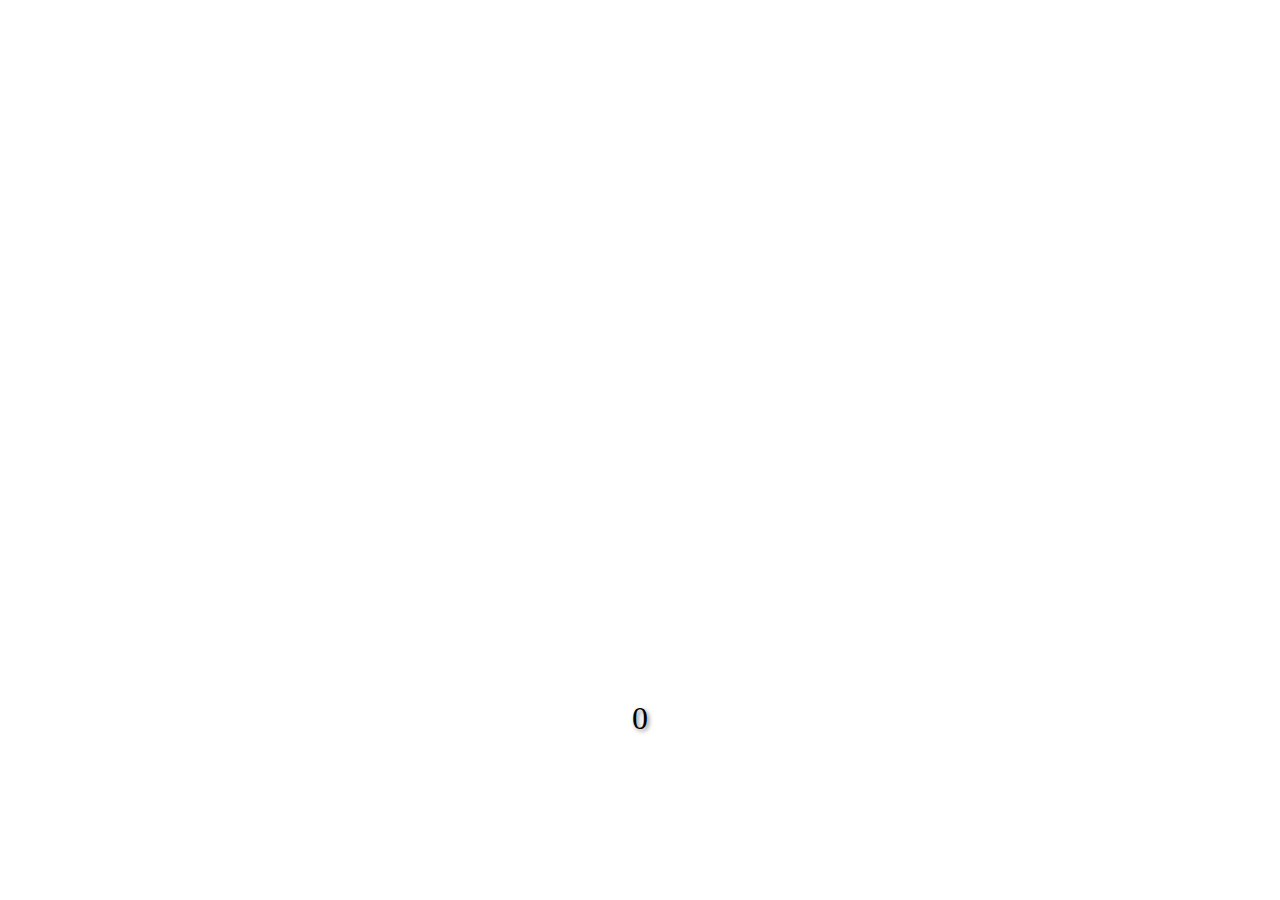
==== index.html @ ff2bce08 "Add files via upload" ====
<!DOCTYPE html>
<html lang="en">
<head>
    <meta charset="UTF-8">
    <meta http-equiv="X-UA-Compatible" content="IE=edge">
    <meta name="viewport" content="width=device-width, initial-scale=1.0">
    <link rel="stylesheet" href="style.css">
    <title>Tiên nữ SGU</title>
</head>
<body>
    <div id="end">
        <h1>GÀ!!!!!!</h1>
        <p> Điểm: <span id="end-score"></span></p>
        <p> Cao nhất: <span id="best-score"></span></p>
        <button id="restart-button">Chơi lại</button>
    </div>
    <div id="container">
        <canvas id="game-canvas" width="400" height="600"></canvas>
        <div id="score-display" style="color:black">0</div>
    </div>
    <script src="flappy.js"></script>
</body>
</html>
---- style.css ----
canvas {
    border-radius: 10px;
    display: block;
    margin: 50px auto;
    background-image: url('assets/bg.png');
    background-size: cover;
    background-repeat: no-repeat;
    z-index: 1;
}

#end{
    background-color: pink;
    display: none;
    margin: 50px auto;
    width: 200px;
    padding: 20px;
    text-align: center;
    border-radius: 5px;
    box-shadow: 0 4px 6px rgba(0, 0, 0, 0.1);
    position: absolute;
    left: 50%;
    transform: translate(-50%, 50%);
    z-index: 1000;
}

#score-display {
    color: #fff;
    font-size: 2em;
    text-align: center;
    text-shadow: 2px 2px 4px rgba(0, 0, 0, 0.5);
}

button {
    background-color: #2e2e2e;
    border: none;
    border-radius: 5px;
    color: #fff;
    cursor: pointer;
    font-size: 1em;
    padding: 15px 30px;
    box-shadow: 0 4px 6px rgba(0, 0, 0, 0.1);
    transition: all 0.25s ease;
}

button:hover {
    background-color: #333;
    transform: translateY(-2px);
    box-shadow: 0 2px 4px rgba(0, 0, 0, 0.1);
}
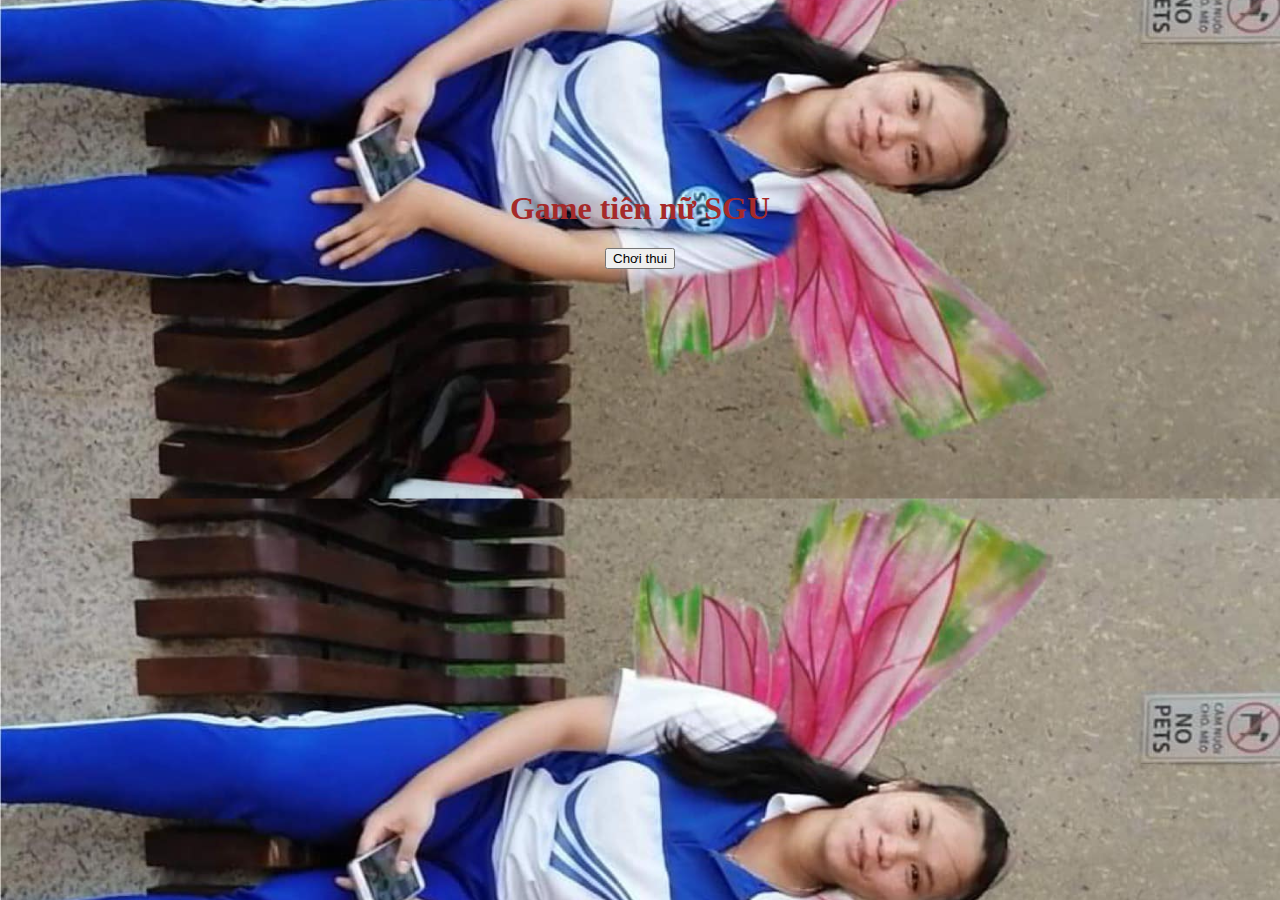
==== commit aca91929: "u" ====
--- a/index.html
+++ b/index.html
@@ -2,22 +2,21 @@
 <html lang="en">
 <head>
     <meta charset="UTF-8">
-    <meta http-equiv="X-UA-Compatible" content="IE=edge">
     <meta name="viewport" content="width=device-width, initial-scale=1.0">
-    <link rel="stylesheet" href="style.css">
-    <title>Tiên nữ SGU</title>
+    <title>Flappy Bird - Hero</title>
+    <link rel="stylesheet" href="styles.css">
 </head>
-<body>
-    <div id="end">
-        <h1>GÀ!!!!!!</h1>
-        <p> Điểm: <span id="end-score"></span></p>
-        <p> Cao nhất: <span id="best-score"></span></p>
-        <button id="restart-button">Chơi lại</button>
+<body style="background-image: url('./assets/assets/background.jpg');
+background-size: cover;
+background-position: center;">
+    <div class="hero-container" style="text-align: center; margin-top: 15%;">
+        <h1 style="color:brown">Game tiên nữ SGU</h1>
+        <button onclick="startGame()">Chơi thui</button>
     </div>
-    <div id="container">
-        <canvas id="game-canvas" width="400" height="600"></canvas>
-        <div id="score-display" style="color:black">0</div>
-    </div>
-    <script src="flappy.js"></script>
+    <script>
+        function startGame() {
+            window.location.href = "game.html";
+        }
+    </script>
 </body>
 </html>